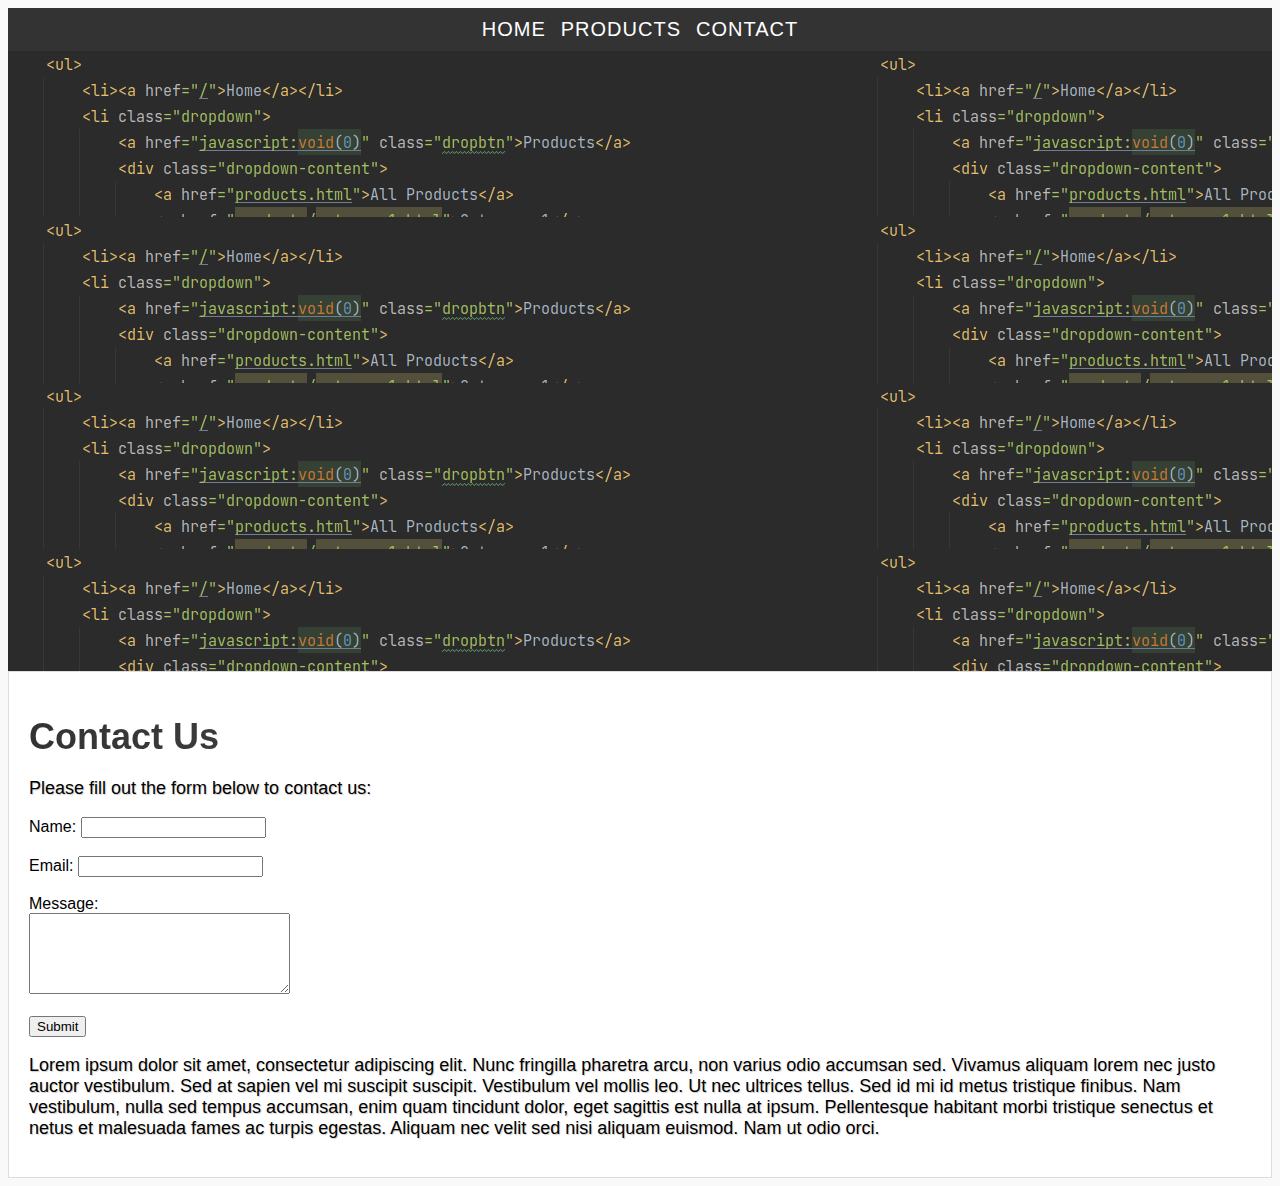
==== contact.html @ 50e99530 "Add files via upload" ====
<!DOCTYPE html>
<html lang="en">
<head>
    <meta charset="UTF-8">
    <meta name="viewport" content="width=device-width, initial-scale=1.0">
    <title>My Website</title>
    <link rel="stylesheet" href="style.css">
</head>
<body>
    <!-- Navigation bar at the top of the page -->
    <nav>
        <ul>
            <li><a href="/">Home</a></li>
                <a href="products.html">Products</a>
            </li>
            <li><a href="contact.html">Contact</a></li>
        </ul>
    </nav>

    <!-- Header with background image and text -->
    <header>

    </header>

    <!-- Main content of the website -->
    <main>
        <h1>Contact Us</h1>
        <p>Please fill out the form below to contact us:</p>
        <form>
            <label for="name">Name:</label>
            <input type="text" id="name" name="name"><br><br>
            <label for="email">Email:</label>
            <input type="email" id="email" name="email"><br><br>
            <label for="message">Message:</label><br>
            <textarea id="message" name="message" rows="5" cols="30"></textarea><br><br>
            <input type="submit" value="Submit">
        </form>
        <p>Lorem ipsum dolor sit amet, consectetur adipiscing elit. Nunc fringilla pharetra arcu, non varius odio accumsan sed. Vivamus aliquam lorem nec justo auctor vestibulum. Sed at sapien vel mi suscipit suscipit. Vestibulum vel mollis leo. Ut nec ultrices tellus. Sed id mi id metus tristique finibus. Nam vestibulum, nulla sed tempus accumsan, enim quam tincidunt dolor, eget sagittis est nulla at ipsum. Pellentesque habitant morbi tristique senectus et netus et malesuada fames ac turpis egestas. Aliquam nec velit sed nisi aliquam euismod. Nam ut odio orci.</p>
    </main>
</body>
</html>
---- style.css ----
/* Set the font family and background color for the entire page */
body {
  font-family: 'Segoe UI', Tahoma, Geneva, Verdana, sans-serif;
  background-color: #f9f9f9;
}

/* Style the navigation bar */
nav {
  background-color: #333;
  color: white;
  padding: 10px 20px;
}

nav ul {
  display: flex;
  justify-content: center;
  align-items: center;
  list-style: none;
  margin: 0;
  padding: 0;
}

nav li {
  margin: 0 15px;
}

nav a {
  font-size: 20px;
  text-decoration: none;
  color: #fff;
  text-transform: uppercase;
  letter-spacing: 1px;
  transition: all 0.3s ease;
}

nav a:hover {
  color: #f2c14e;
}

/* Style the header with a solid color background and white text */
header {
  background-image: url("testi1.png");
  height: 600px;
  background-color: #333;
  color: white;
  padding: 10px 20px;
  display: flex;
  justify-content: space-between;
  align-items: center;
}

/* Add some padding and a border to the dropdown menu */
.dropdown {
  position: relative;
}

.dropdown-content {
  display: none;
  position: absolute;
  top: 30px;
  left: 0;
  z-index: 1;
  padding: 10px;
  background-color: #f9f9f9;
  border: 1px solid #ddd;
}

/* Show the dropdown menu on hover */
.dropdown:hover .dropdown-content {
  display: block;
}

/* Style the links in the dropdown menu */
.dropdown-content a {
  display: block;
  color: #333;
  padding: 5px;
  text-decoration: none;
  transition: background-color 0.3s;
}

/* Change the background color of the links on hover */
.dropdown-content a:hover {
  background-color: #ddd;
}

/* Style the main content with some padding and a border */
main {
  padding: 20px;
  border: 1px solid #ddd;
  background-color: white;
}

/* Style the heading with a gradient background */
h1 {
  background-image: linear-gradient(to right, #333, #666);
  background-clip: text;
  -webkit-background-clip: text;
  color: transparent;
  font-size: 36px;
  margin-bottom: 20px;
}

/* Style the paragraph with a drop shadow */
p {
  font-size: 18px;
  text-shadow: 1px 1px 1px #ccc;
}
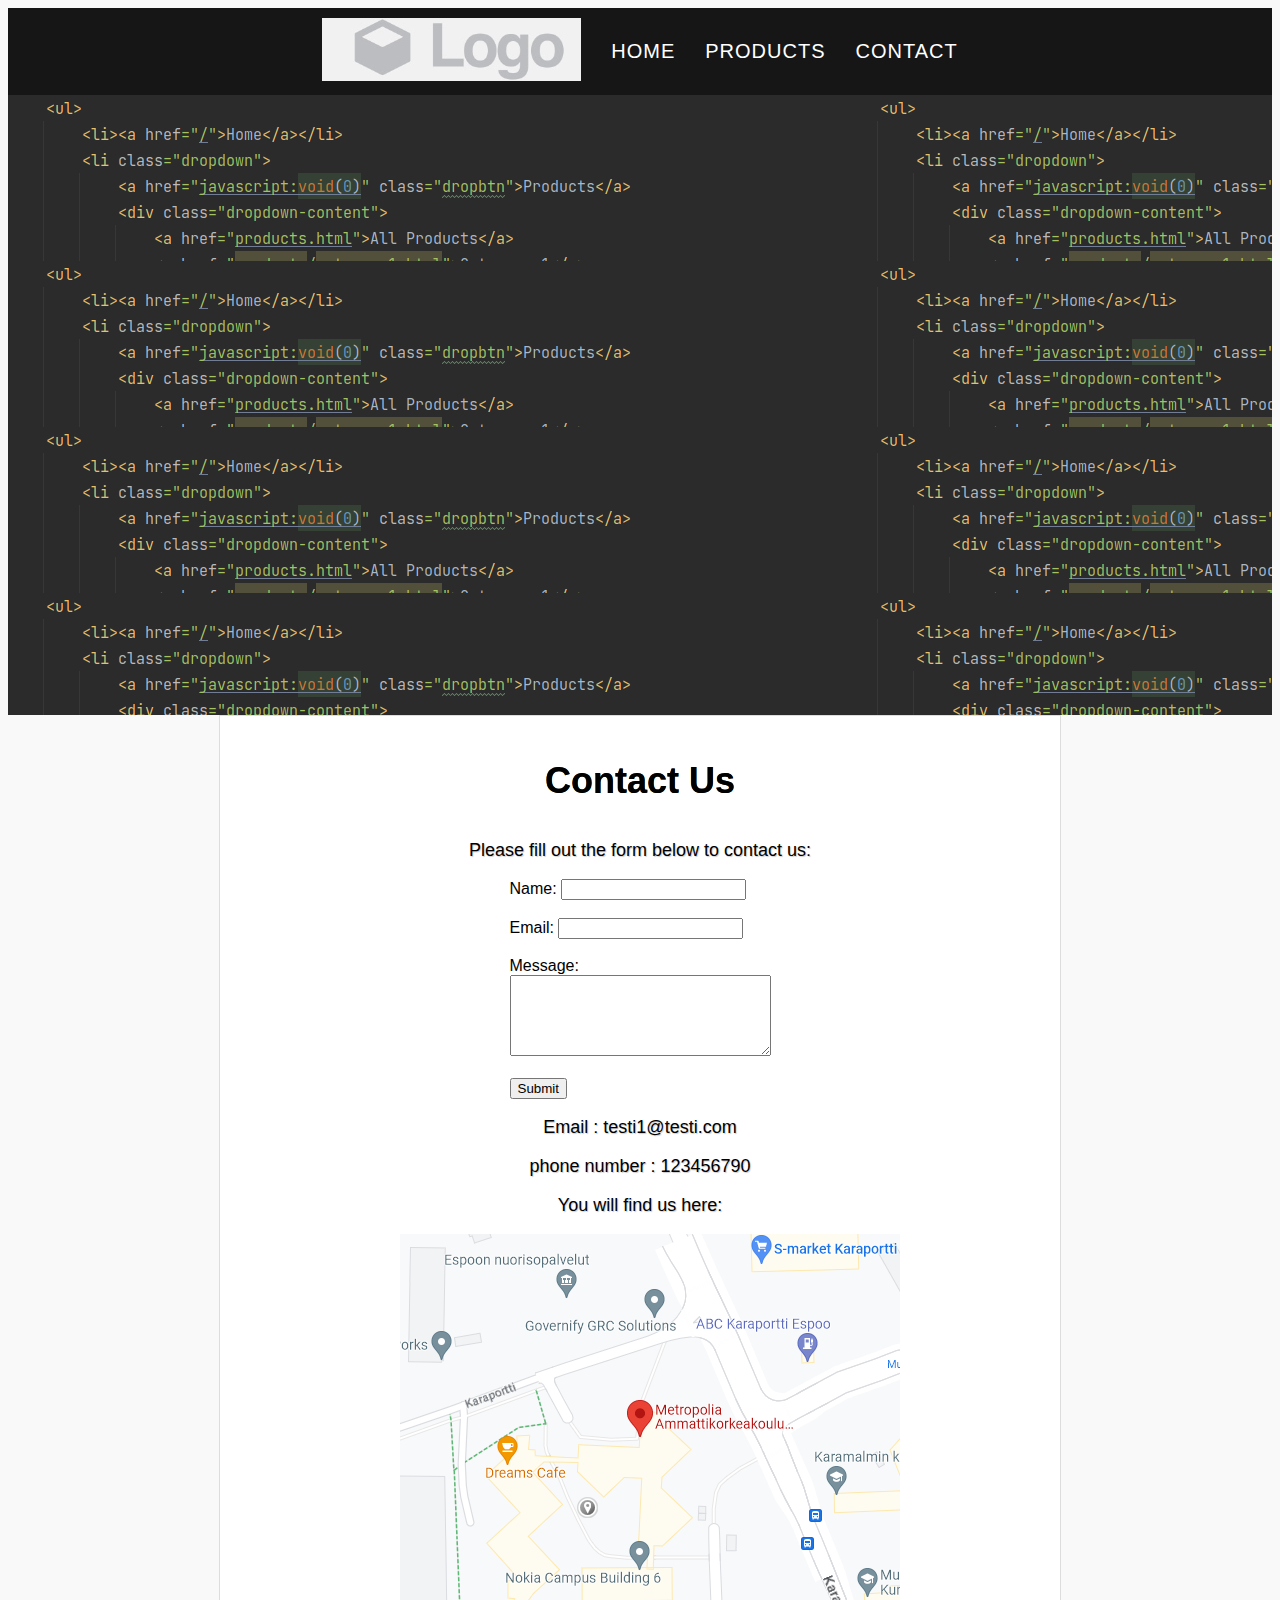
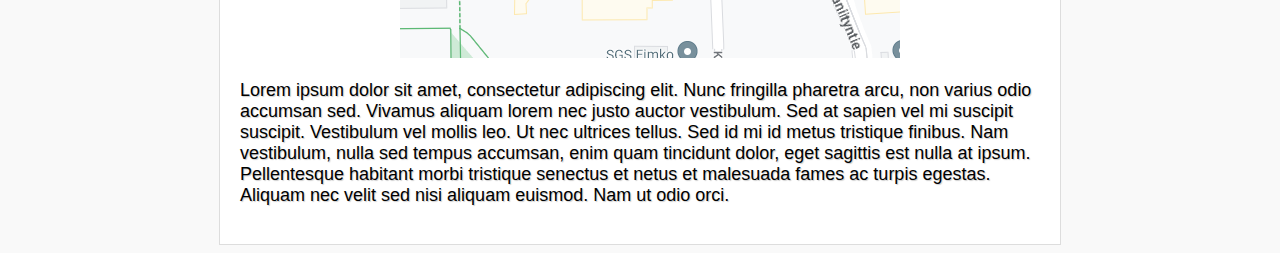
==== commit c6a133b7: "Add files via upload" ====
--- a/contact.html
+++ b/contact.html
@@ -7,24 +7,21 @@
     <link rel="stylesheet" href="style.css">
 </head>
 <body>
-    <!-- Navigation bar at the top of the page -->
     <nav>
         <ul>
-            <li><a href="/">Home</a></li>
-                <a href="products.html">Products</a>
-            </li>
-            <li><a href="contact.html">Contact</a></li>
+            <li><img src="logo.png" alt="Site Logo"></li>
+            <li><a href="index.html" style="color: white;">Home</a></li>
+            <li><a href="products.html" style="color: white;">Products</a></li>
+            <li><a href="contact.html" style="color: white;">Contact</a></li>
         </ul>
     </nav>
 
-    <!-- Header with background image and text -->
     <header>
 
     </header>
 
-    <!-- Main content of the website -->
     <main>
-        <h1>Contact Us</h1>
+        <h1 style="color: #000000; background-color: #ffffff;">Contact Us</h1>
         <p>Please fill out the form below to contact us:</p>
         <form>
             <label for="name">Name:</label>
@@ -35,6 +32,14 @@
             <textarea id="message" name="message" rows="5" cols="30"></textarea><br><br>
             <input type="submit" value="Submit">
         </form>
+        <div class="contact-info">
+            <p>Email : testi1@testi.com</p>
+            <p>phone number : 123456790</p>
+            <p>You will find us here:</p>
+        </div>
+        <div class="map">
+            <img src="testi2.png" alt="Map">
+        </div>
         <p>Lorem ipsum dolor sit amet, consectetur adipiscing elit. Nunc fringilla pharetra arcu, non varius odio accumsan sed. Vivamus aliquam lorem nec justo auctor vestibulum. Sed at sapien vel mi suscipit suscipit. Vestibulum vel mollis leo. Ut nec ultrices tellus. Sed id mi id metus tristique finibus. Nam vestibulum, nulla sed tempus accumsan, enim quam tincidunt dolor, eget sagittis est nulla at ipsum. Pellentesque habitant morbi tristique senectus et netus et malesuada fames ac turpis egestas. Aliquam nec velit sed nisi aliquam euismod. Nam ut odio orci.</p>
     </main>
 </body>
--- a/style.css
+++ b/style.css
@@ -1,12 +1,10 @@
-/* Set the font family and background color for the entire page */
 body {
   font-family: 'Segoe UI', Tahoma, Geneva, Verdana, sans-serif;
   background-color: #f9f9f9;
 }
 
-/* Style the navigation bar */
 nav {
-  background-color: #333;
+  background-color: #161616;
   color: white;
   padding: 10px 20px;
 }
@@ -37,7 +35,6 @@
   color: #f2c14e;
 }
 
-/* Style the header with a solid color background and white text */
 header {
   background-image: url("testi1.png");
   height: 600px;
@@ -49,7 +46,6 @@
   align-items: center;
 }
 
-/* Add some padding and a border to the dropdown menu */
 .dropdown {
   position: relative;
 }
@@ -65,12 +61,10 @@
   border: 1px solid #ddd;
 }
 
-/* Show the dropdown menu on hover */
 .dropdown:hover .dropdown-content {
   display: block;
 }
 
-/* Style the links in the dropdown menu */
 .dropdown-content a {
   display: block;
   color: #333;
@@ -79,21 +73,47 @@
   transition: background-color 0.3s;
 }
 
-/* Change the background color of the links on hover */
+.logo {
+  display: inline-block;
+  margin: 0;
+  padding: 0;
+  width: 10px;
+  height: 10px;
+  background-image: url('logo.png');
+  background-size: contain;
+  background-repeat: no-repeat;
+  position: absolute;
+  top: 10px;
+  left: 10px;
+}
+
 .dropdown-content a:hover {
   background-color: #ddd;
 }
 
-/* Style the main content with some padding and a border */
 main {
   padding: 20px;
   border: 1px solid #ddd;
   background-color: white;
+  display: flex;
+  flex-direction: column;
+  justify-content: center;
+  align-items: center;
+  max-width: 800px;
+  margin: 0 auto;
 }
 
-/* Style the heading with a gradient background */
+.contact-info {
+  text-align: center;
+}
+
+.map {
+  float: right;
+  margin-left: 20px;
+}
+
 h1 {
-  background-image: linear-gradient(to right, #333, #666);
+  background-image: linear-gradient(to right, #333, #131313);
   background-clip: text;
   -webkit-background-clip: text;
   color: transparent;
@@ -101,7 +121,6 @@
   margin-bottom: 20px;
 }
 
-/* Style the paragraph with a drop shadow */
 p {
   font-size: 18px;
   text-shadow: 1px 1px 1px #ccc;
